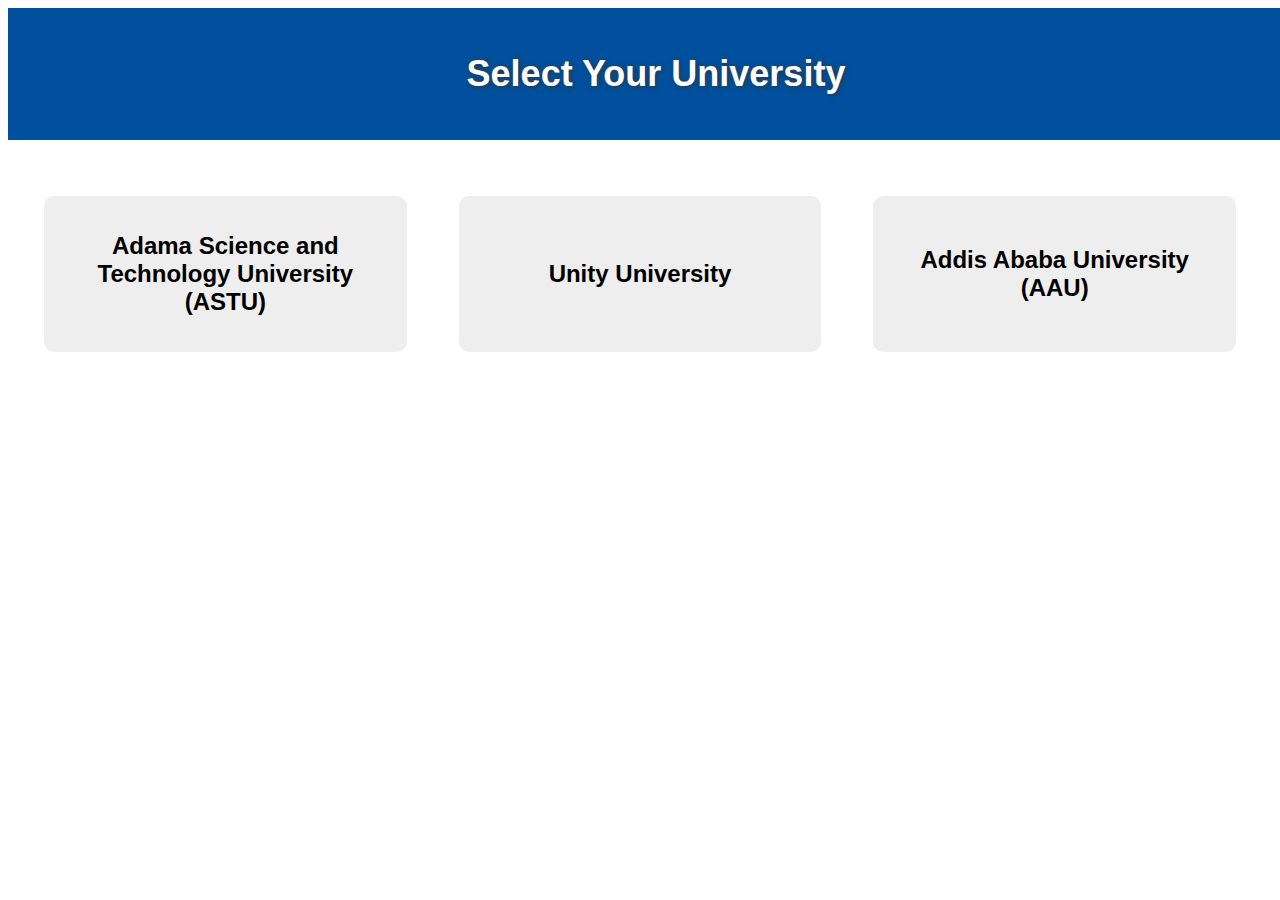
==== index.html @ 172bebd8 "Add files via upload" ====
<!DOCTYPE html>
<html>
<head>
    <title>University Selection</title>
    <link rel="stylesheet" href="style.css">
</head>
<body>
    <nav>
        <h1>Select Your University</h1>
    </nav>
    <section class="university-selection">
        <div class="university" onclick="window.location.href='astu.html'">
            <h2> Adama Science and Technology University (ASTU)</h2>
        </div>
        <div class="university" onclick="window.location.href='unity.html'">
            <h2>Unity University</h2>
        </div>
        <div class="university" onclick="window.location.href='aau.html'">
            <h2>Addis Ababa University (AAU)</h2>
        </div>
        <!-- Add more universities as needed -->
    </section>
</body>
</html>
---- style.css ----
/* Navigation Bar */
nav {
    height: 100px;
    width: 100%;
    background-color: rgba(88, 46, 22, 0.8);
    background-image: url('background.jpg');
    display: flex;
    align-items: center;
    justify-content: center;
    margin-bottom: 20px;
}

nav h1 {
    font-size: 36px;
    color: white;
    text-shadow: 1px 1px 5px #333;
}

/* Book Collection Grid */
.grid {
    display: grid;
    grid-template-columns: repeat(auto-fit, minmax(150px, 1fr));
    gap: 20px;
    padding: 20px;
}

.book {
    display: flex;
    flex-direction: column;
    align-items: center;
    padding: 10px;
    background-color: #f9f9f9;
    border-radius: 10px;
    box-shadow: 0 4px 8px rgba(0, 0, 0, 0.1);
    transition: transform 0.3s ease, box-shadow 0.3s ease;
}

.book:hover {
    transform: translateY(-5px);
    box-shadow: 0 6px 15px rgba(0, 0, 0, 0.2);
}

.img-container {
    height: 150px;
    width: 100%;
    overflow: hidden;
    border-radius: 10px;
}

.img-container img {
    width: 100%;
    height: auto;
    object-fit: cover;
    border-radius: 10px;
}

/* Read Button */
.read-button {
    margin-top: 10px;
    padding: 10px 20px;
    font-size: 16px;
    font-weight: bold;
    color: #fff;
    background-color: #5A8DEE;
    border: none;
    border-radius: 5px;
    cursor: pointer;
    transition: background-color 0.3s;
}

.read-button:hover {
    background-color: #3A6FDB;
}

/* Footer Styling */
footer {
    text-align: center;
    padding: 20px;
    background-color: #333;
    color: white;
    margin-top: 40px;
}

footer a {
    color: #5A8DEE;
    text-decoration: none;
    margin: 0 10px;
}

footer a:hover {
    text-decoration: underline;
}
/* Subject Section Styling */
.subject-section {
    margin: 40px 0;
    padding: 20px;
    background-color: #f0f4f8;
    border-radius: 10px;
}

.subject-section h2 {
    font-size: 28px;
    color: #333;
    text-align: center;
    margin-bottom: 20px;
}

/* Book Grid */
.grid {
    display: grid;
    grid-template-columns: repeat(auto-fit, minmax(150px, 1fr));
    gap: 20px;
    padding: 10px;
}
/* University Selection Page */
.university-selection {
    display: grid;
    grid-template-columns: repeat(auto-fit, minmax(250px, 1fr));
    gap: 20px;
    padding: 20px;
}

.university {
    display: flex;
    justify-content: center;
    align-items: center;
    padding: 30px;
    background-color: #e3f2fd;
    border-radius: 10px;
    text-align: center;
    cursor: pointer;
    transition: transform 0.3s ease, box-shadow 0.3s ease;
}

.university:hover {
    transform: translateY(-5px);
    box-shadow: 0 6px 15px rgba(0, 0, 0, 0.2);
}

/* Program Button Styling */
.program-button {
    padding: 10px 20px;
    font-size: 16px;
    font-weight: bold;
    color: #fff;
    background-color: #5A8DEE;
    border: none;
    border-radius: 5px;
    cursor: pointer;
    transition: background-color 0.3s;
    width: 100%;
}

.program-button:hover {
    background-color: #3A6FDB;
}

/* General Page Structure for Subject Sections */
.subject-section {
    margin: 40px 0;
    padding: 20px;
    background-color: #f0f4f8;
    border-radius: 10px;
}

.subject-section h2 {
    font-size: 28px;
    color: #333;
    text-align: center;
    margin-bottom: 20px;
}
/* General Styles */
body {
    font-family: Arial, sans-serif;
}

nav {
    background-color: #00509E;
    color: white;
    padding: 1em;
    text-align: center;
}

.university {
    background-color: #EEE;
    padding: 1em;
    margin: 1em;
    border-radius: 10px;
    text-align: center;
    cursor: pointer;
}

.grid {
    display: flex;
    flex-wrap: wrap;
    gap: 1em;
}

.program-button, .rating span {
    background-color: #00509E;
    color: white;
    padding: 0.5em;
    border: none;
    cursor: pointer;
    margin: 0.2em;
    border-radius: 5px;
}

/* Rating */
.rating span {
    font-size: 1.5em;
}
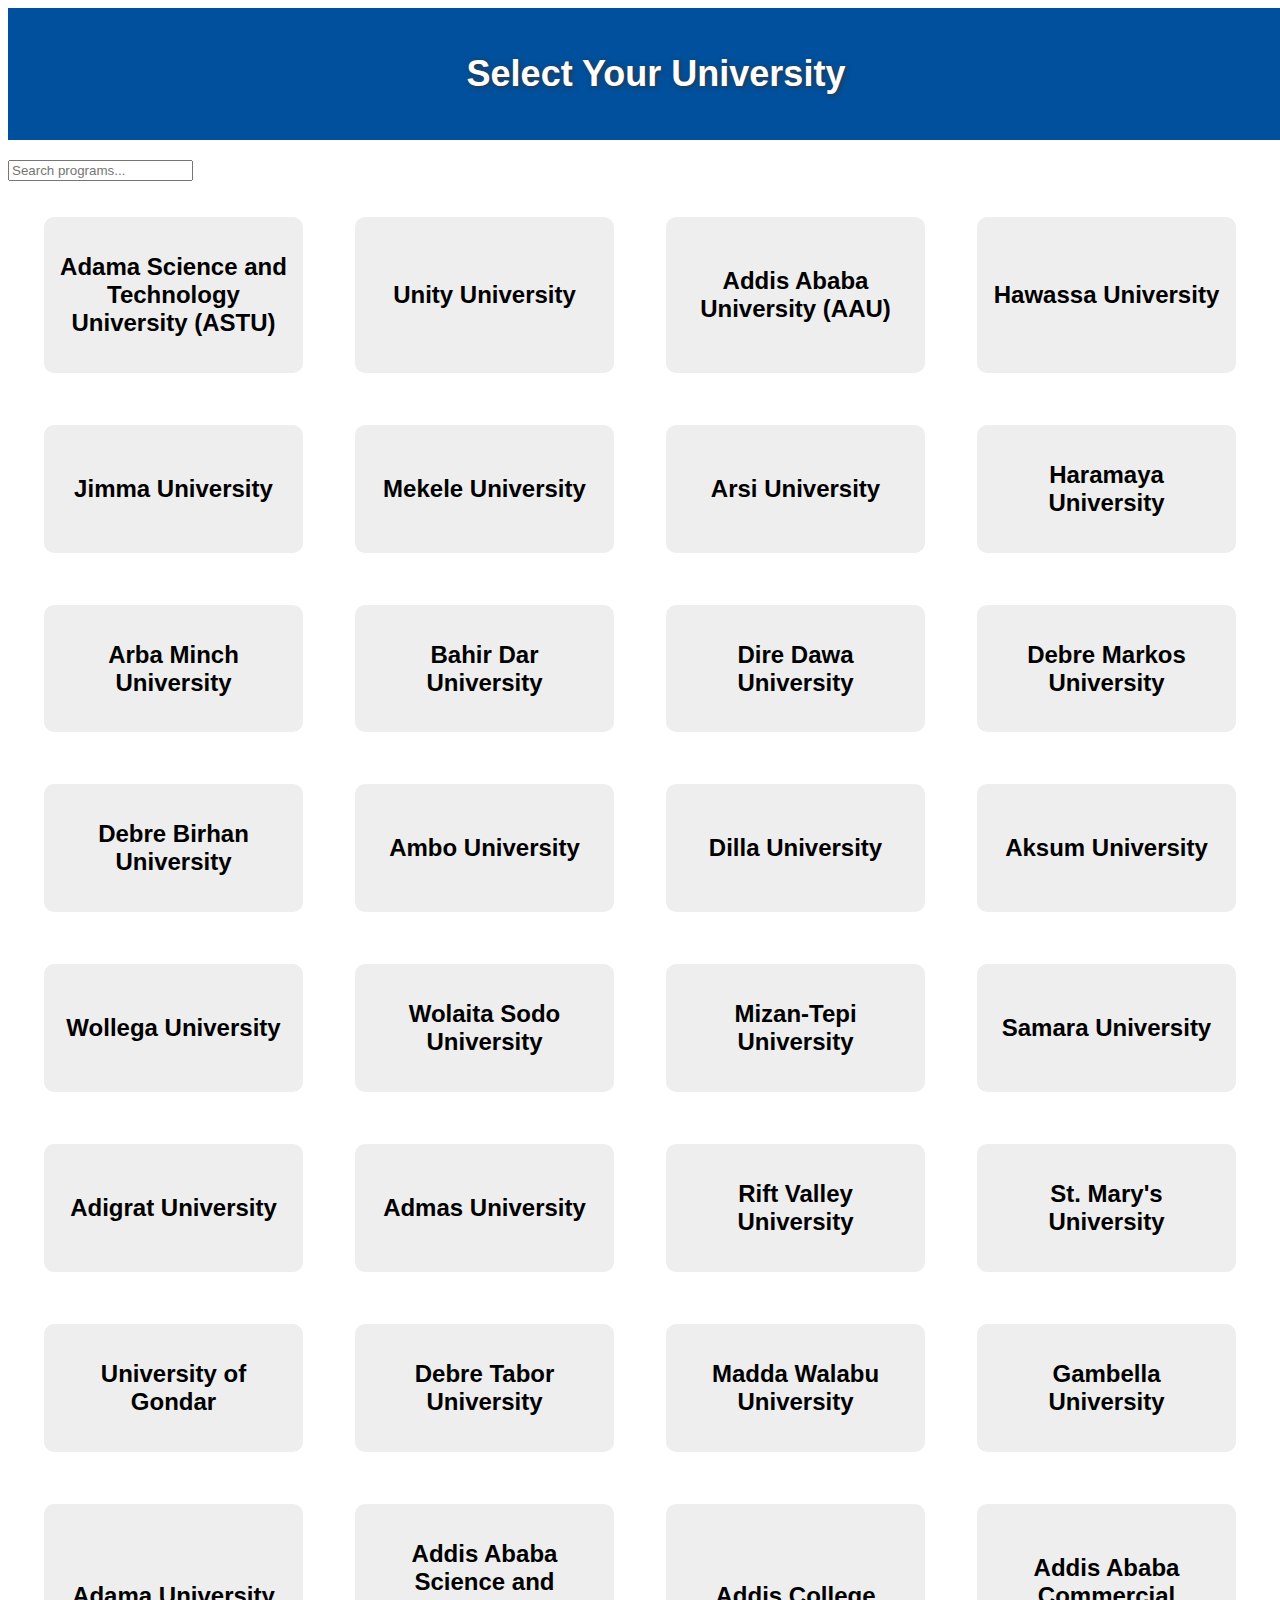
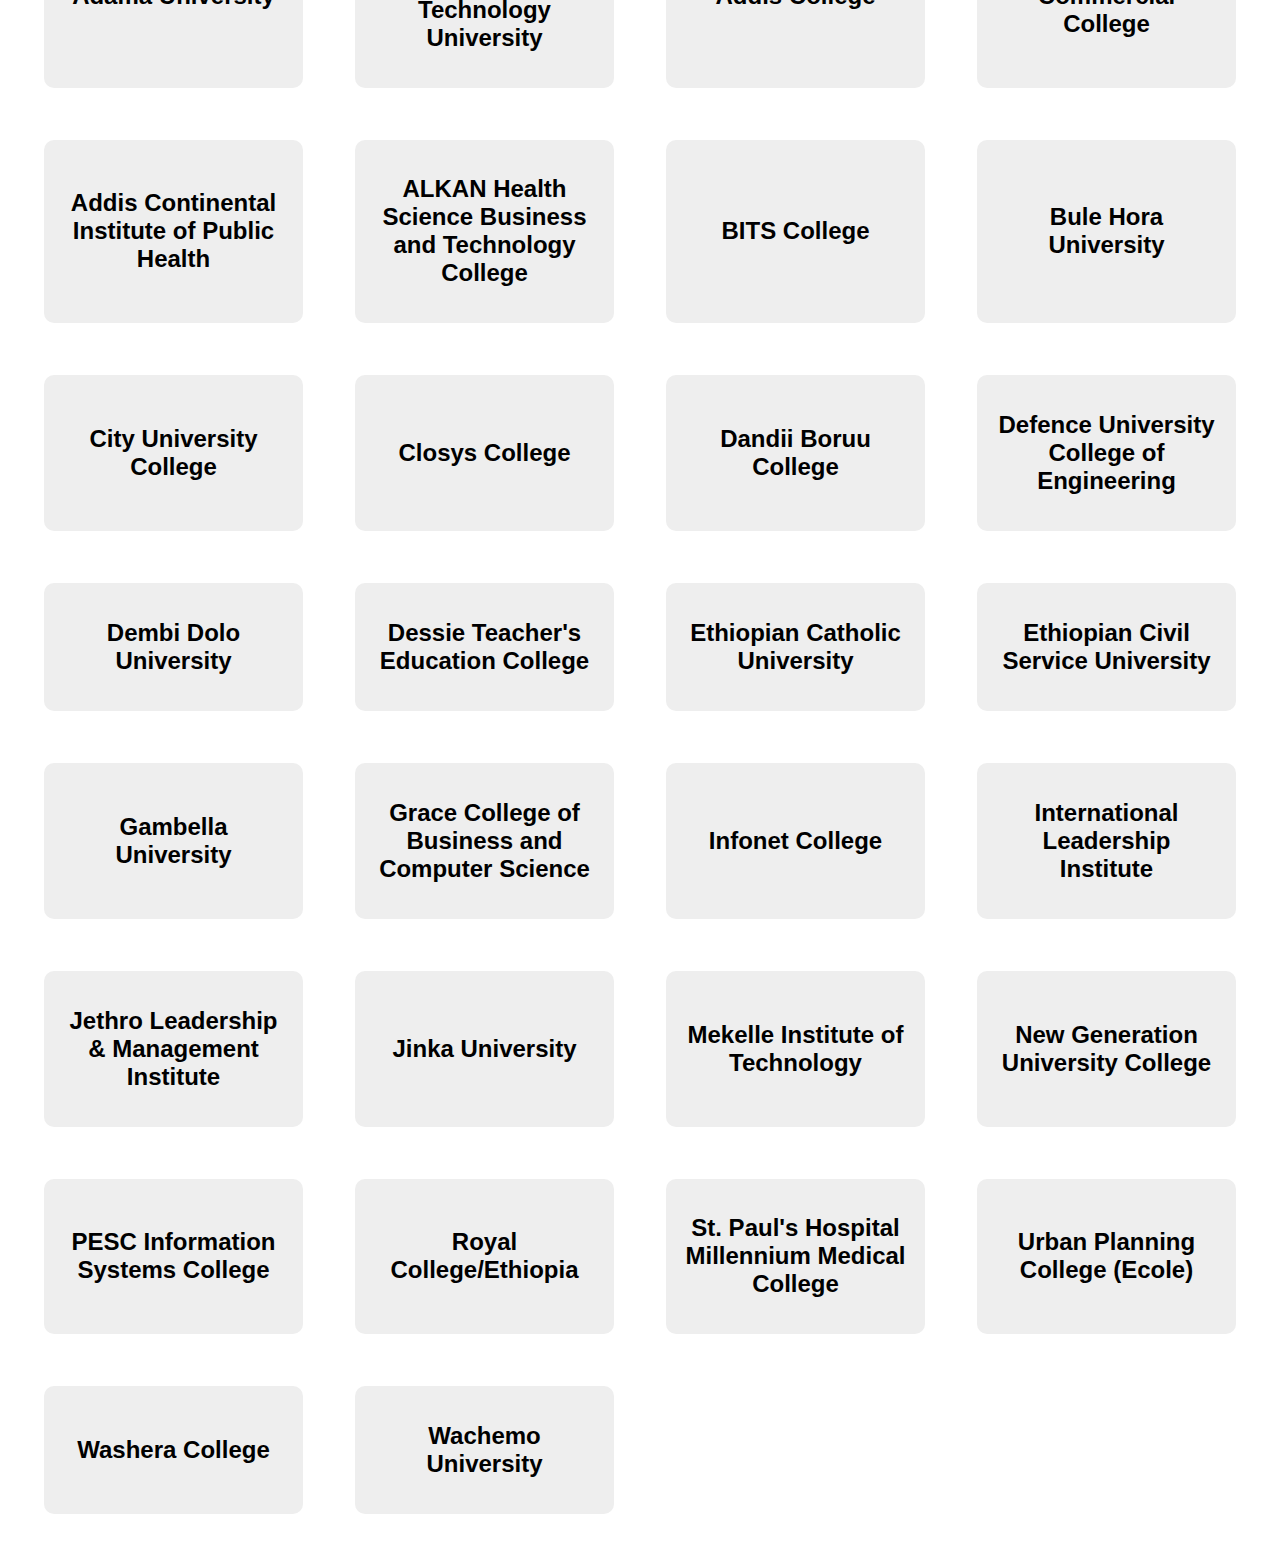
==== commit a8c8b583: "Update index.html" ====
--- a/index.html
+++ b/index.html
@@ -3,14 +3,17 @@
 <head>
     <title>University Selection</title>
     <link rel="stylesheet" href="style.css">
+    <meta name="viewport" content="width=device-width, initial-scale=1.0">
 </head>
 <body>
     <nav>
         <h1>Select Your University</h1>
     </nav>
+    <input type="text" id="searchInput" placeholder="Search programs..." onkeyup="filterPrograms()">
     <section class="university-selection">
+        <!-- Existing universities -->
         <div class="university" onclick="window.location.href='astu.html'">
-            <h2> Adama Science and Technology University (ASTU)</h2>
+            <h2>Adama Science and Technology University (ASTU)</h2>
         </div>
         <div class="university" onclick="window.location.href='unity.html'">
             <h2>Unity University</h2>
@@ -18,7 +21,186 @@
         <div class="university" onclick="window.location.href='aau.html'">
             <h2>Addis Ababa University (AAU)</h2>
         </div>
-        <!-- Add more universities as needed -->
+        <div class="university" onclick="window.location.href='hawassa.html'">
+            <h2>Hawassa University</h2>
+        </div>
+        <div class="university" onclick="window.location.href='jimma.html'">
+            <h2>Jimma University</h2>
+        </div>
+        <div class="university" onclick="window.location.href='mekele.html'">
+            <h2>Mekele University</h2>
+        </div>
+        <div class="university" onclick="window.location.href='arsi.html'">
+            <h2>Arsi University</h2>
+        </div>
+        <div class="university" onclick="window.location.href='haramaya.html'">
+            <h2>Haramaya University</h2>
+        </div>
+        <div class="university" onclick="window.location.href='arba_minch.html'">
+            <h2>Arba Minch University</h2>
+        </div>
+        <div class="university" onclick="window.location.href='bahir_dar.html'">
+            <h2>Bahir Dar University</h2>
+        </div>
+        <div class="university" onclick="window.location.href='dire_dawa.html'">
+            <h2>Dire Dawa University</h2>
+        </div>
+        <div class="university" onclick="window.location.href='debre_markos.html'">
+            <h2>Debre Markos University</h2>
+        </div>
+        <div class="university" onclick="window.location.href='debre_birhan.html'">
+            <h2>Debre Birhan University</h2>
+        </div>
+        <div class="university" onclick="window.location.href='ambo.html'">
+            <h2>Ambo University</h2>
+        </div>
+        <div class="university" onclick="window.location.href='dilla.html'">
+            <h2>Dilla University</h2>
+        </div>
+        <div class="university" onclick="window.location.href='aksum.html'">
+            <h2>Aksum University</h2>
+        </div>
+        <div class="university" onclick="window.location.href='wollega.html'">
+            <h2>Wollega University</h2>
+        </div>
+        <div class="university" onclick="window.location.href='wolaita_sodo.html'">
+            <h2>Wolaita Sodo University</h2>
+        </div>
+        <div class="university" onclick="window.location.href='mizan_tepi.html'">
+            <h2>Mizan-Tepi University</h2>
+        </div>
+        <div class="university" onclick="window.location.href='samara.html'">
+            <h2>Samara University</h2>
+        </div>
+        <div class="university" onclick="window.location.href='adigrat.html'">
+            <h2>Adigrat University</h2>
+        </div>
+        <div class="university" onclick="window.location.href='admas.html'">
+            <h2>Admas University</h2>
+        </div>
+        <div class="university" onclick="window.location.href='rift_valley.html'">
+            <h2>Rift Valley University</h2>
+        </div>
+        <div class="university" onclick="window.location.href='st_marys.html'">
+            <h2>St. Mary's University</h2>
+        </div>
+        <div class="university" onclick="window.location.href='gondar.html'">
+            <h2>University of Gondar</h2>
+        </div>
+        <div class="university" onclick="window.location.href='debre_tabor.html'">
+            <h2>Debre Tabor University</h2>
+        </div>
+        <div class="university" onclick="window.location.href='madda_walabu.html'">
+            <h2>Madda Walabu University</h2>
+        </div>
+    
+        <!-- Additional universities from provided list -->
+        <div class="university" onclick="window.location.href='gambella.html'">
+            <h2>Gambella University</h2>
+        </div>
+        <div class="university" onclick="window.location.href='adama_university.html'">
+            <h2>Adama University</h2>
+        </div>
+        <div class="university" onclick="window.location.href='aastu.html'">
+            <h2>Addis Ababa Science and Technology University</h2>
+        </div>
+        <div class="university" onclick="window.location.href='addis_college.html'">
+            <h2>Addis College</h2>
+        </div>
+        <div class="university" onclick="window.location.href='addis_commercial.html'">
+            <h2>Addis Ababa Commercial College</h2>
+        </div>
+        <div class="university" onclick="window.location.href='aciph.html'">
+            <h2>Addis Continental Institute of Public Health</h2>
+        </div>
+        <div class="university" onclick="window.location.href='alkan_health.html'">
+            <h2>ALKAN Health Science Business and Technology College</h2>
+        </div>
+        <div class="university" onclick="window.location.href='bits_college.html'">
+            <h2>BITS College</h2>
+        </div>
+        <div class="university" onclick="window.location.href='bule_hora.html'">
+            <h2>Bule Hora University</h2>
+        </div>
+        <div class="university" onclick="window.location.href='city_university.html'">
+            <h2>City University College</h2>
+        </div>
+        <div class="university" onclick="window.location.href='closys_college.html'">
+            <h2>Closys College</h2>
+        </div>
+        <div class="university" onclick="window.location.href='dandii_boruu.html'">
+            <h2>Dandii Boruu College</h2>
+        </div>
+        <div class="university" onclick="window.location.href='defence_university.html'">
+            <h2>Defence University College of Engineering</h2>
+        </div>
+        <div class="university" onclick="window.location.href='dembi_dolo.html'">
+            <h2>Dembi Dolo University</h2>
+        </div>
+        <div class="university" onclick="window.location.href='dessie_teachers.html'">
+            <h2>Dessie Teacher's Education College</h2>
+        </div>
+        <div class="university" onclick="window.location.href='ethiopian_catholic.html'">
+            <h2>Ethiopian Catholic University</h2>
+        </div>
+        <div class="university" onclick="window.location.href='civil_service.html'">
+            <h2>Ethiopian Civil Service University</h2>
+        </div>
+        <div class="university" onclick="window.location.href='gambella.html'">
+            <h2>Gambella University</h2>
+        </div>
+        <div class="university" onclick="window.location.href='grace_college.html'">
+            <h2>Grace College of Business and Computer Science</h2>
+        </div>
+        <div class="university" onclick="window.location.href='infonet.html'">
+            <h2>Infonet College</h2>
+        </div>    
+        <div class="university" onclick="window.location.href='intern_leadership.html'">
+            <h2>International Leadership Institute</h2>
+        </div>
+        <div class="university" onclick="window.location.href='jethro_leadership.html'">
+            <h2>Jethro Leadership & Management Institute</h2>
+        </div>
+        <div class="university" onclick="window.location.href='jinka.html'">
+            <h2>Jinka University</h2>
+        </div>
+        <div class="university" onclick="window.location.href='mekelle_tech.html'">
+            <h2>Mekelle Institute of Technology</h2>
+        </div>
+        <div class="university" onclick="window.location.href='new_generation.html'">
+            <h2>New Generation University College</h2>
+        </div>
+        <div class="university" onclick="window.location.href='pesc.html'">
+            <h2>PESC Information Systems College</h2>
+        </div>
+        <div class="university" onclick="window.location.href='royal.html'">
+            <h2>Royal College/Ethiopia</h2>
+        </div>
+        <div class="university" onclick="window.location.href='st_paul.html'">
+            <h2>St. Paul's Hospital Millennium Medical College</h2>
+        </div>
+        <div class="university" onclick="window.location.href='urban_planning.html'">
+            <h2>Urban Planning College (Ecole)</h2>
+        </div>
+        <div class="university" onclick="window.location.href='washera.html'">
+            <h2>Washera College</h2>
+        </div>
+        <div class="university" onclick="window.location.href='wachemo.html'">
+            <h2>Wachemo University</h2>
+        </div>
     </section>
+    <script>
+        function filterPrograms() {
+            let input = document.getElementById('searchInput').value.toLowerCase();
+            let programButtons = document.querySelectorAll('h2');
+            programButtons.forEach(button => {
+                if (button.textContent.toLowerCase().includes(input)) {
+                    button.parentElement.style.display = "";
+                }else {
+                    button.parentElement.style.display = "none";
+                }
+            });
+        }        
+    </script>
 </body>
 </html>
